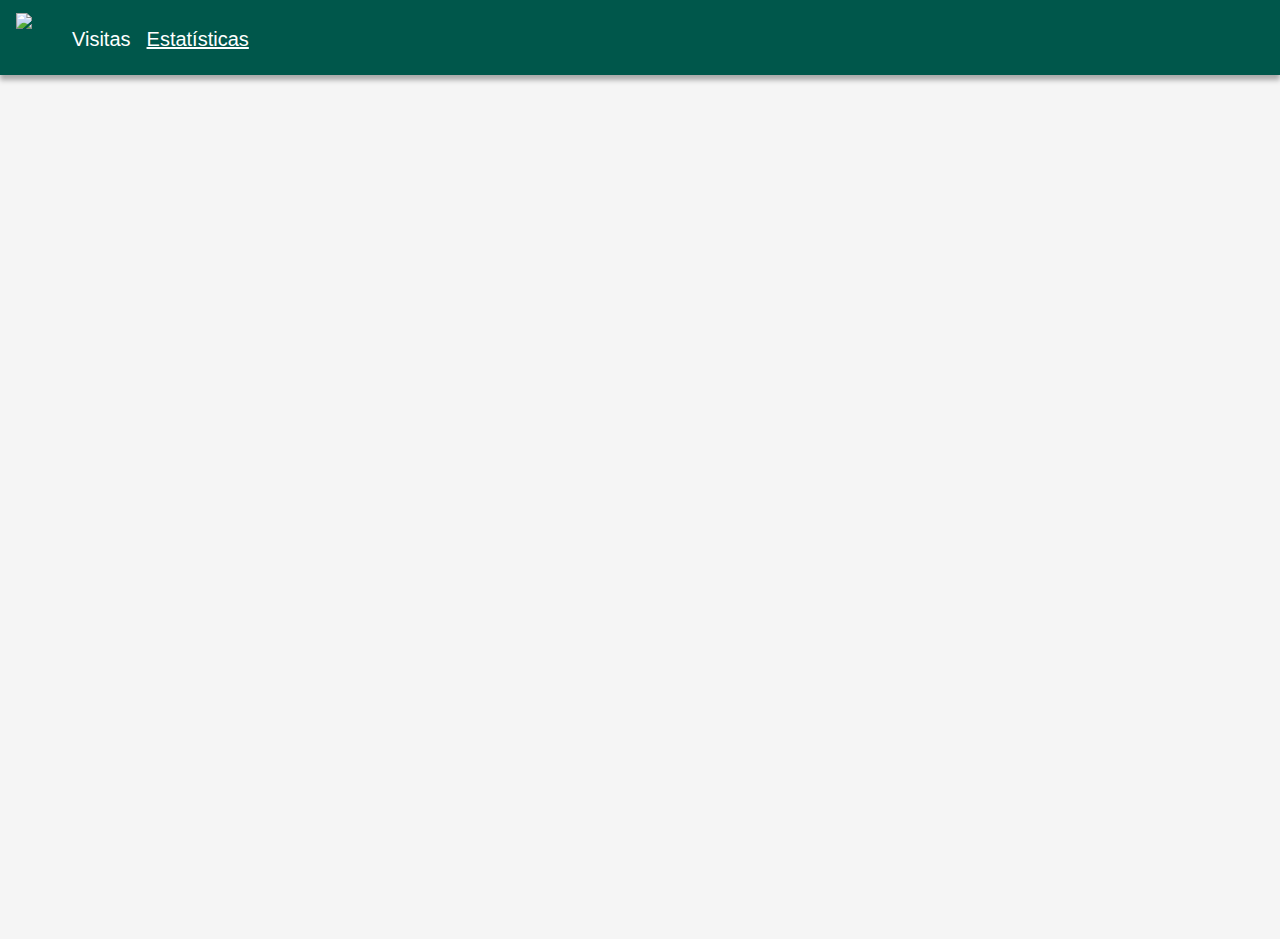
==== stats.html @ d594db7d "changed summary page" ====
<!DOCTYPE html>
<html lang="en">
<head>
    <meta charset="UTF-8">
    <title>Estatísticas</title>
    <script type='text/javascript' src='https://eu-west-1a.online.tableau.com/javascripts/api/viz_v1.js'></script>
    <link rel="stylesheet" href="https://stackpath.bootstrapcdn.com/bootstrap/4.4.1/css/bootstrap.min.css"
          integrity="sha384-Vkoo8x4CGsO3+Hhxv8T/Q5PaXtkKtu6ug5TOeNV6gBiFeWPGFN9MuhOf23Q9Ifjh" crossorigin="anonymous">
    <link rel="stylesheet" type="text/css" href="style.css">
</head>
<body>
    <div class="header">
        <img src="resources/images/fitoagro_logo.png" style="height: 50px; align-self: center; cursor: pointer; margin-right: 32px">
        <div id="visits_tab" onclick="window.location.href = 'index.html'" style="cursor:pointer; padding:8px; font-size: 20px; color: white">Visitas</div>
        <div id="stats_tab" onclick="window.location.reload()" style="cursor:pointer; padding:8px; font-size: 20px; text-decoration: underline; color: white">Estatísticas</div>
        <div style="margin-left: auto; align-self: center">
            <!--Add buttons to initiate auth sequence and sign out-->
            <div id="user_name"> </div>
            <button type="button" class="btn light-button" style="background-color: lightgray; color: black; display: none; float: right;  " id="signout_button">Logout</button>
        </div>
    </div>
        <div class='tableauPlaceholder' style='width: 1450px; height: 800px; overflow-y: scroll; margin: 32px'>
            <object class='tableauViz' width='1450' height='800' style='display:none;'>
                <param name='host_url' value='https%3A%2F%2Feu-west-1a.online.tableau.com%2F' />
                <param name='embed_code_version' value='3' />
                <param name='site_root' value='&#47;t&#47;teachingandresearchinginteractivedatavisualizationdifct' />
                <param name='name' value='AnaliticaObservaes&#47;Estatsticas' />
                <param name='tabs' value='yes' />
                <param name='toolbar' value='no' />
                <param name='showAppBanner' value='false' />
            </object>
        </div>
</body>
</html>
---- style.css ----
body{
    margin: 0;
    padding: 0;
    background-color: whitesmoke;
    height: 100%;
}

.header{
    display: flex;
    flex-direction: row;
    align-items: baseline;
    height: 75px;
    padding: 16px;
    background-color: #00574B;
    box-shadow: 0 5px 5px darkgrey;
    margin-bottom: 10px;
}

.content{
    padding: 16px;
    display: none;
    flex-direction: column;
    margin-left: 8%;
    margin-right: 8%;
}

h3, h6{
    color: #008577;
}

.grid{
    display: flex;
    flex-direction: column;
    justify-content: start;
    align-items: flex-start;
    padding: 16px;
    width: 200px;
    height: 200px;
    background-color: lightgrey;
    border-radius: 5px;
    margin-bottom: 32px;
    margin-right: 2%;
    box-shadow: 5px 5px 5px darkgrey;
    cursor: pointer;
}

.grid:hover{
    opacity: 0.5;
}

.light-button{
    background-color: white;
    color: black;
    text-align: center !important;
    font-weight: bolder;
}

.light-button:hover {
    opacity: 0.7;
}

#map { position:relative; height: 85%; top:0; bottom:0; width:100%; }

#info { height: calc(100% - 100px); top:0px; left:0; overflow: hidden; width:100%; visibility: hidden; }

.column {
    float: left;
    width: 50%;
    height: fit-content;
}

.image_thumbnail {height: 150px; width:150px; margin:15px;}

.row:after {
    content: "";
    display: table;
    clear: both;
}

#menu {
    position: relative;
    padding: 8px;
    text-align: center;
    background-color: lightgrey;
    color: #454545;
    border-radius: 0 0 5px 5px;
    width: 100%;
    font-family: 'Open Sans', sans-serif;
}

.gallery {
    display: none;
    padding: 0 24px 0 24px;
}

.marker_image {
    background-image: url('resources/images/blue_marker_photo.png');
    background-size: cover;
    width: 150px;
    height: 150px;
    border-radius: 50%;
    cursor: pointer;
}

.marker_voice {
    background-image: url('resources/images/blue_marker_mic.png');
    background-size: cover;
    width: 150px;
    height: 150px;
    border-radius: 50%;
    cursor: pointer;
}

#user_name {
    display: none;
    overflow: hidden;
    text-overflow: ellipsis;
    white-space: nowrap;
    color: white;
    margin-right: 20px;
    text-align: center !important;
    font-size: 24px;
}

.mapboxgl-popup {
    max-width: 200px;
}

.mapboxgl-popup-content {
    text-align: center;
    font-family: 'Open Sans', sans-serif;
}

.dropdown:hover>.dropdown-menu {
    display: block;
    margin-top: 0;
}

.dropdown-menu{
    padding: 0;
}

.dropdown-menu li:hover{
    background-color: whitesmoke;
}

*:focus{
    outline: 0;
}

.dropdown-submenu{
    padding: 12px 16px 8px 8px;
    cursor: pointer;
}

.dropdown-menu>.dropdown-submenu:hover{
    background-color: whitesmoke;
}

.dropdown-submenu {
    position: relative;
}

.dropdown-submenu>.dropdown-menu {
    top: 0;
    left: 100%;
    margin-top: -6px;
    margin-left: -9px;
    -webkit-border-radius: 0 6px 6px 6px;
    -moz-border-radius: 0 6px 6px;
    border-radius: 0 6px 6px 6px;
}

.dropdown-submenu:hover>.dropdown-menu {
    display: block;
}

.dropdown-submenu>a:after {
    display: block;
    content: " ";
    float: right;
    width: 0;
    height: 0;
    border-color: transparent;
    border-style: solid;
    border-width: 5px 0 5px 5px;
    border-left-color: #ccc;
    margin-top: 5px;
    margin-right: -10px;
}

.dropdown-submenu:hover>a:after {
    border-left-color: #fff;
}

.dropdown-submenu.pull-left {
    float: none;
}

.dropdown-submenu.pull-left>.dropdown-menu {
    left: -100%;
    margin-left: 10px;
    -webkit-border-radius: 6px 0 6px 6px;
    -moz-border-radius: 6px 0 6px 6px;
    border-radius: 6px 0 6px 6px;
}
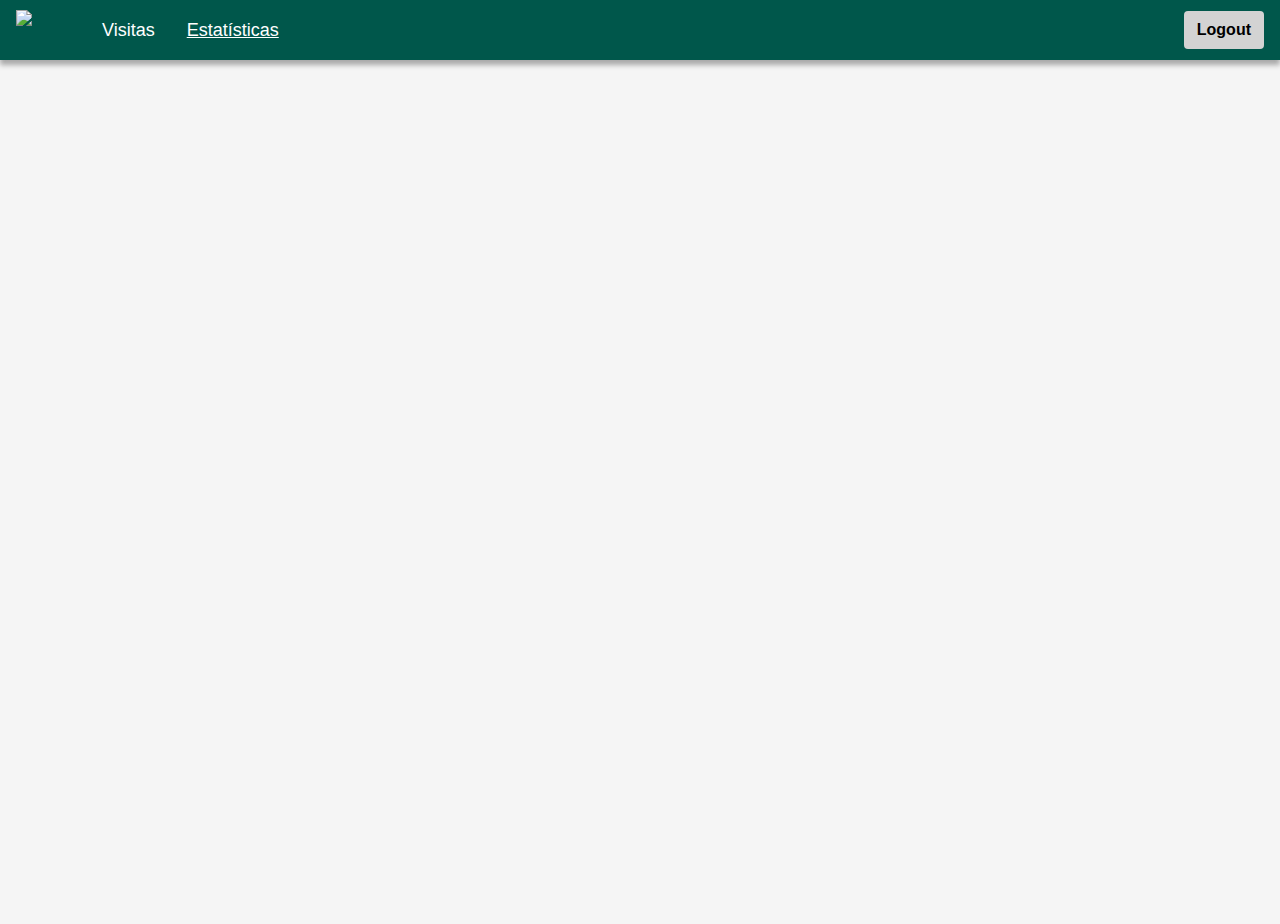
==== commit 8592f472: "changed visit page design" ====
--- a/stats.html
+++ b/stats.html
@@ -10,13 +10,13 @@
 </head>
 <body>
     <div class="header">
-        <img src="resources/images/fitoagro_logo.png" style="height: 50px; align-self: center; cursor: pointer; margin-right: 32px">
-        <div id="visits_tab" onclick="window.location.href = 'index.html'" style="cursor:pointer; padding:8px; font-size: 20px; color: white">Visitas</div>
-        <div id="stats_tab" onclick="window.location.reload()" style="cursor:pointer; padding:8px; font-size: 20px; text-decoration: underline; color: white">Estatísticas</div>
+        <img src="resources/images/fitoagro_logo.png" style="height: 40px; padding-bottom: 4px; align-self: center; margin-right: 64px">
+        <div id="visits_tab" onclick="window.location.href = 'index.html'" style="cursor:pointer; margin-right: 20px; padding:6px; font-size: 18px; color: white">Visitas</div>
+        <div id="stats_tab" onclick="window.location.reload()" style="cursor:pointer; padding:6px; font-size: 18px; text-decoration: underline; color: white">Estatísticas</div>
         <div style="margin-left: auto; align-self: center">
             <!--Add buttons to initiate auth sequence and sign out-->
-            <div id="user_name"> </div>
-            <button type="button" class="btn light-button" style="background-color: lightgray; color: black; display: none; float: right;  " id="signout_button">Logout</button>
+            <div id="user_name" style="font-size: 22px"> </div>
+            <button type="button" onclick="handleSignoutClick()" class="btn light-button" style="background-color: lightgray; color: black; display: inline-block; float: right;" id="signout_button">Logout</button>
         </div>
     </div>
         <div class='tableauPlaceholder' style='width: 1450px; height: 800px; overflow-y: scroll; margin: 32px'>
@@ -25,10 +25,73 @@
                 <param name='embed_code_version' value='3' />
                 <param name='site_root' value='&#47;t&#47;teachingandresearchinginteractivedatavisualizationdifct' />
                 <param name='name' value='AnaliticaObservaes&#47;Estatsticas' />
-                <param name='tabs' value='yes' />
+                <param name='tabs' value='no' />
                 <param name='toolbar' value='no' />
                 <param name='showAppBanner' value='false' />
             </object>
         </div>
+
+    <script type="text/javascript">
+
+        var CLIENT_ID = '697021054229-c7jjbfpfmjkrnoqjo2pg7nfj7v1a1f95.apps.googleusercontent.com';
+        var API_KEY = 'AIzaSyCMSb0abab-1ALwctezS4mWo8AalLXI9KI';
+
+        var DISCOVERY_DOCS = ["https://www.googleapis.com/discovery/v1/apis/drive/v3/rest"];
+        var SCOPES = 'https://www.googleapis.com/auth/drive';
+
+        var userName = '';
+        var user = document.getElementById('user_name');
+
+        function handleClientLoad() {
+            gapi.load('client:auth2', initClient);
+        }
+
+
+        function initClient() {
+            gapi.client.init({
+                apiKey: API_KEY,
+                clientId: CLIENT_ID,
+                discoveryDocs: DISCOVERY_DOCS,
+                scope: SCOPES
+            }).then(function () {
+                // Listen for sign-in state changes.
+                gapi.auth2.getAuthInstance().isSignedIn.listen(updateSigninStatus);
+
+                // Handle the initial sign-in state.
+                updateSigninStatus(gapi.auth2.getAuthInstance().isSignedIn.get());
+            }, function(error) {
+                appendPre(JSON.stringify(error, null, 2));
+            });
+        }
+
+        function updateSigninStatus(isSignedIn) {
+            auth2 = gapi.auth2.getAuthInstance();
+            if (isSignedIn) {
+                var profile = auth2.currentUser.get().getBasicProfile();
+                userName = profile.getName();
+                user.innerHTML = userName;
+                user.style.display = 'inline-block';
+            }else
+                window.location.href = "index.html";
+        }
+
+        /**
+         *  Sign out the user upon button click.
+         */
+        function handleSignoutClick() {
+            gapi.auth2.getAuthInstance().signOut();
+            window.location.href = 'index.html';
+        }
+    </script>
+
+
+    <script async defer src="https://apis.google.com/js/api.js"
+            onload="this.onload=function(){};handleClientLoad()"
+            onreadystatechange="if (this.readyState === 'complete') this.onload()">
+    </script>
+
 </body>
-</html>+</html>
+
+
+
--- a/style.css
+++ b/style.css
@@ -8,8 +8,8 @@
 .header{
     display: flex;
     flex-direction: row;
-    align-items: baseline;
-    height: 75px;
+    align-items: center;
+    height: 60px;
     padding: 16px;
     background-color: #00574B;
     box-shadow: 0 5px 5px darkgrey;
@@ -59,9 +59,9 @@
     opacity: 0.7;
 }
 
-#map { position:relative; height: 85%; top:0; bottom:0; width:100%; }
-
-#info { height: calc(100% - 100px); top:0px; left:0; overflow: hidden; width:100%; visibility: hidden; }
+#map { position:relative; height: 300px; min-height: 200px; top:-40px; bottom:0; width:100%; }
+
+#info { height: calc(90% - 100px); top:0px; left:0; overflow: hidden; width:100%; visibility: hidden; }
 
 .column {
     float: left;
@@ -79,12 +79,16 @@
 
 #menu {
     position: relative;
-    padding: 8px;
+    z-index: 3;
+    align-self: flex-end;
+    height: 40px;
+    padding: 8px 16px 8px 16px;
     text-align: center;
     background-color: lightgrey;
+    opacity: 0.8;
     color: #454545;
-    border-radius: 0 0 5px 5px;
-    width: 100%;
+    border-radius: 0 0 0 5px;
+    width: fit-content;
     font-family: 'Open Sans', sans-serif;
 }
 
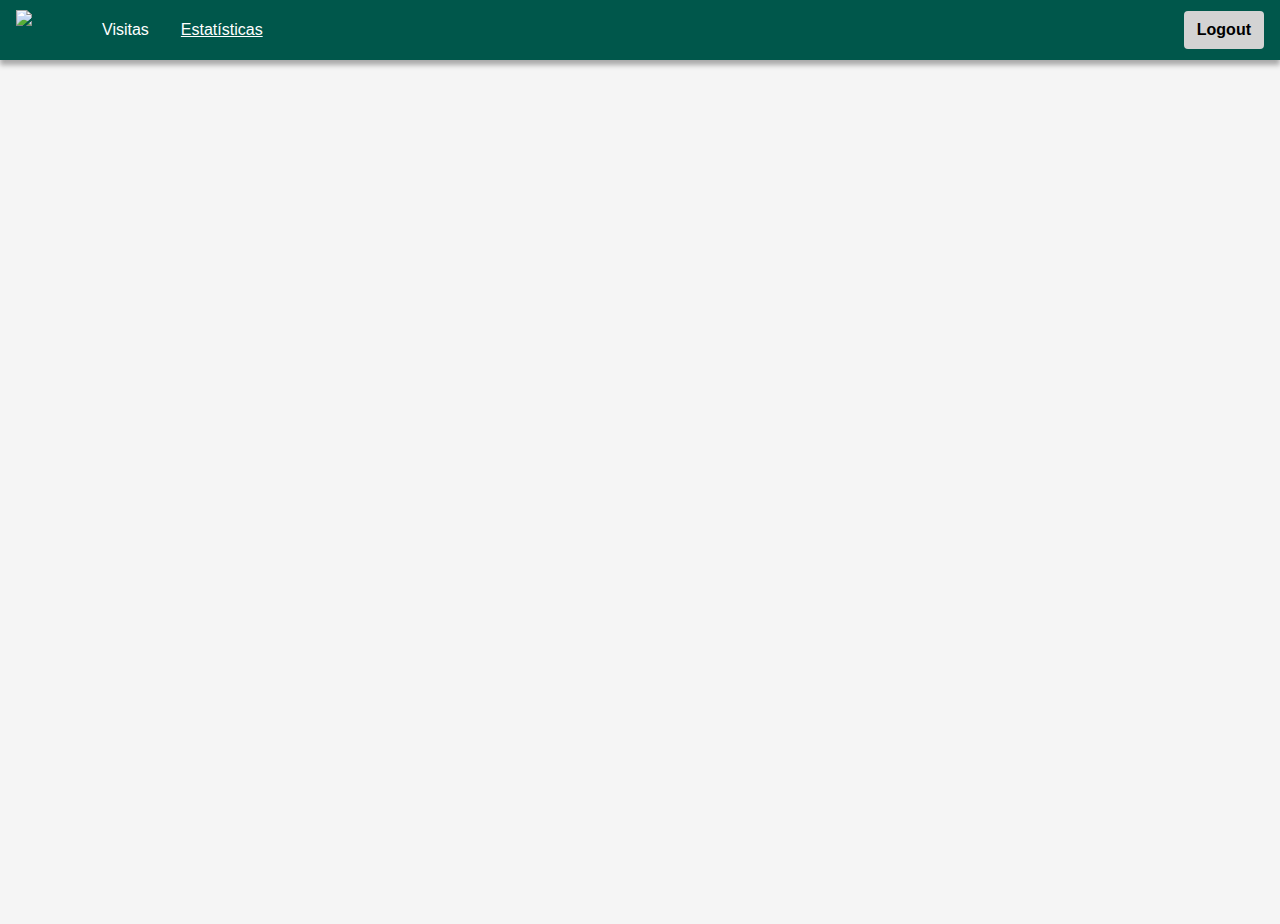
==== commit 4deecef9: "html+css fixes" ====
--- a/stats.html
+++ b/stats.html
@@ -11,11 +11,11 @@
 <body>
     <div class="header">
         <img src="resources/images/fitoagro_logo.png" style="height: 40px; padding-bottom: 4px; align-self: center; margin-right: 64px">
-        <div id="visits_tab" onclick="window.location.href = 'index.html'" style="cursor:pointer; margin-right: 20px; padding:6px; font-size: 18px; color: white">Visitas</div>
-        <div id="stats_tab" onclick="window.location.reload()" style="cursor:pointer; padding:6px; font-size: 18px; text-decoration: underline; color: white">Estatísticas</div>
+        <div id="visits_tab" onclick="window.location.href = 'index.html'" style="cursor:pointer; margin-right: 20px; padding:6px; font-size: 16px; color: white">Visitas</div>
+        <div id="stats_tab" onclick="window.location.reload()" style="cursor:pointer; padding:6px; font-size: 16px; text-decoration: underline; color: white">Estatísticas</div>
         <div style="margin-left: auto; align-self: center">
             <!--Add buttons to initiate auth sequence and sign out-->
-            <div id="user_name" style="font-size: 22px"> </div>
+            <div id="user_name" style="font-size: 20px; padding-top: 3px"> </div>
             <button type="button" onclick="handleSignoutClick()" class="btn light-button" style="background-color: lightgray; color: black; display: inline-block; float: right;" id="signout_button">Logout</button>
         </div>
     </div>
--- a/style.css
+++ b/style.css
@@ -1,4 +1,5 @@
 body{
+    font-family: "Helvetica Neue", Helvetica, Arial, sans-serif;
     margin: 0;
     padding: 0;
     background-color: whitesmoke;
@@ -20,8 +21,8 @@
     padding: 16px;
     display: none;
     flex-direction: column;
-    margin-left: 8%;
-    margin-right: 8%;
+    margin-left: 6%;
+    margin-right: 6%;
 }
 
 h3, h6{
@@ -34,12 +35,14 @@
     justify-content: start;
     align-items: flex-start;
     padding: 16px;
+    font-size: 16px !important;
     width: 200px;
     height: 200px;
     background-color: lightgrey;
     border-radius: 5px;
     margin-bottom: 32px;
-    margin-right: 2%;
+    margin-right: 0.5%;
+    margin-left: 0.5%;
     box-shadow: 5px 5px 5px darkgrey;
     cursor: pointer;
 }
@@ -59,7 +62,7 @@
     opacity: 0.7;
 }
 
-#map { position:relative; height: 300px; min-height: 200px; top:-40px; bottom:0; width:100%; }
+#map { position:relative; height: 100%; min-height: 350px; top:-40px; width:100%; }
 
 #info { height: calc(90% - 100px); top:0px; left:0; overflow: hidden; width:100%; visibility: hidden; }
 
@@ -69,7 +72,7 @@
     height: fit-content;
 }
 
-.image_thumbnail {height: 150px; width:150px; margin:15px;}
+.image_thumbnail {height: 125px; width:125px; margin:15px;}
 
 .row:after {
     content: "";
@@ -95,6 +98,13 @@
 .gallery {
     display: none;
     padding: 0 24px 0 24px;
+    margin-left: 24px;
+    margin-right: 24px;
+    overflow: auto;
+    overflow-y: hidden;
+    white-space: nowrap;
+
+
 }
 
 .marker_image {
@@ -207,4 +217,85 @@
     -webkit-border-radius: 6px 0 6px 6px;
     -moz-border-radius: 6px 0 6px 6px;
     border-radius: 6px 0 6px 6px;
-}+}
+
+/* Tooltip text */
+.grid .tooltiptext {
+    visibility: hidden;
+    width: 200px;
+    background-color: #000;
+    color: #fff;
+    text-align: center;
+    padding: 5px 5px;
+    border-radius: 6px;
+
+    /* Position the tooltip text */
+    position: absolute;
+    z-index: 1;
+
+
+
+    /* Fade in tooltip */
+    opacity: 100;
+    transition: opacity 0.3s;
+}
+
+/* Tooltip arrow */
+.grid .tooltiptext::after {
+    content: "";
+    position: absolute;
+    top: 100%;
+    left: 50%;
+    margin-left: -5px;
+    border-width: 5px;
+    border-style: solid;
+    border-color: #555 transparent transparent transparent;
+}
+
+/* Show the tooltip text when you mouse over the tooltip container */
+.grid:hover .tooltiptext {
+    visibility: visible;
+    opacity: 1;
+}
+
+
+/* The Modal (background) */
+.modal {
+    display: none; /* Hidden by default */
+    position: fixed; /* Stay in place */
+    z-index: 10; /* Sit on top */
+    left: 0;
+    top: 0;
+    width: 100%; /* Full width */
+    height: 100%; /* Full height */
+    overflow: auto; /* Enable scroll if needed */
+    background-color: rgb(0,0,0); /* Fallback color */
+    background-color: rgba(0,0,0,0.4); /* Black w/ opacity */
+}
+
+
+/* Modal Content/Box */
+.modal-content {
+    background-color: #fefefe;
+    margin: 6% auto; /* 6% from the top and centered */
+    padding: 20px;
+    border: 1px solid #888;
+    width: 60%; /* Could be more or less, depending on screen size */
+    height: auto;
+}
+
+.modal-content-notes {
+    background-color: #fefefe;
+    margin: 6% auto; /* 6% from the top and centered */
+    padding: 20px;
+    border: 1px solid #888;
+    width: 35%; /* Could be more or less, depending on screen size */
+    height: auto;
+}
+
+.comments {
+    padding: 20px;
+    height: 200px;
+    overflow: auto;
+}
+
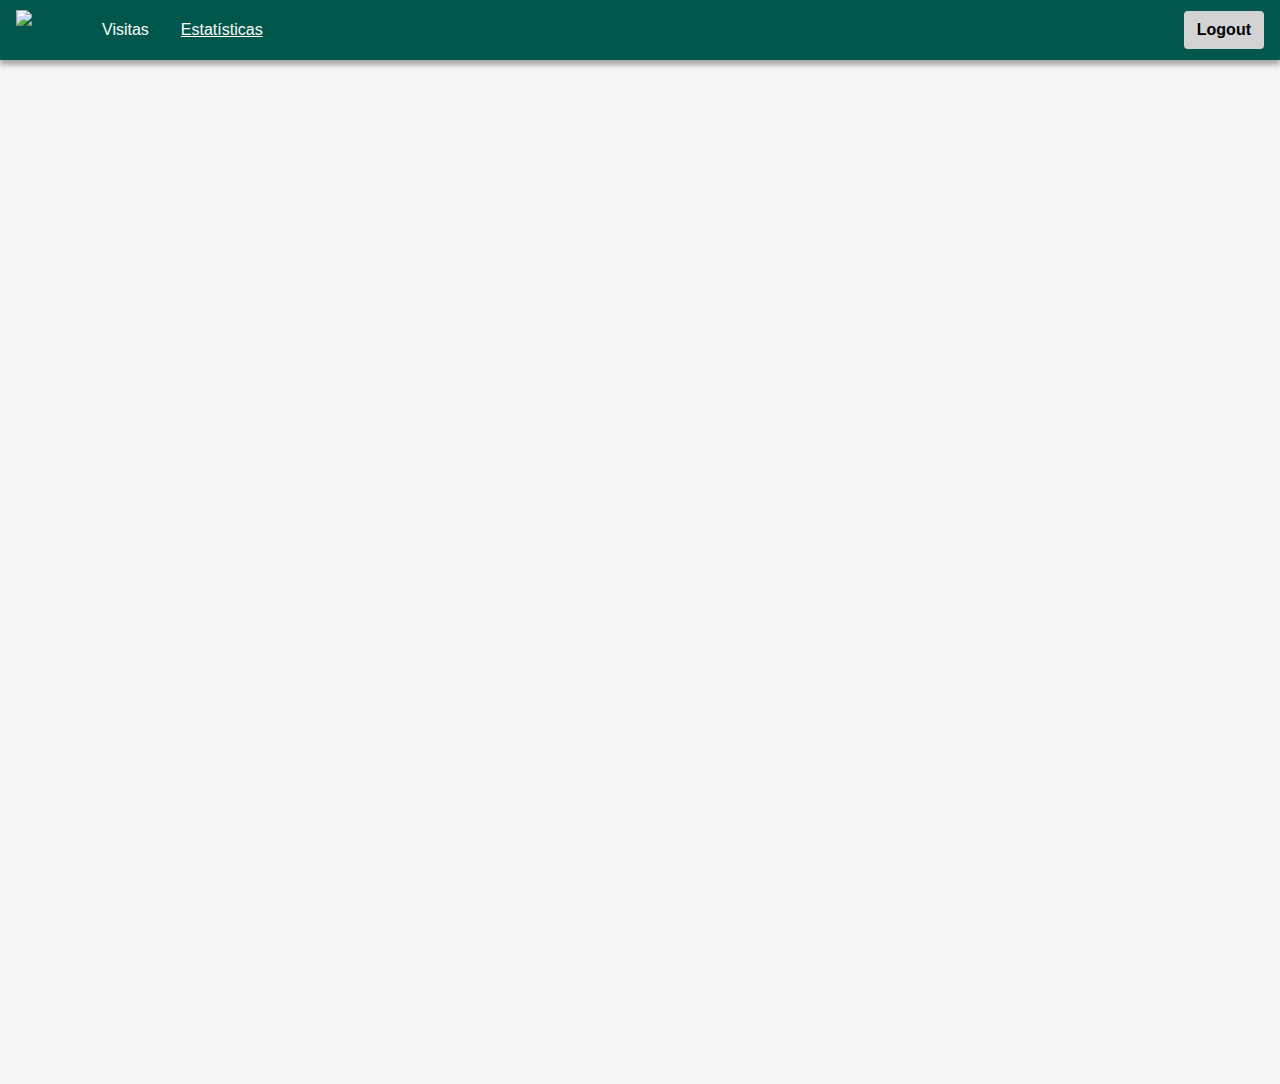
==== commit f1fff272: "Merge remote-tracking branch 'origin/master'" ====
--- a/stats.html
+++ b/stats.html
@@ -19,8 +19,8 @@
             <button type="button" onclick="handleSignoutClick()" class="btn light-button" style="background-color: lightgray; color: black; display: inline-block; float: right;" id="signout_button">Logout</button>
         </div>
     </div>
-        <div class='tableauPlaceholder' style='width: 1450px; height: 800px; overflow-y: scroll; margin: 32px'>
-            <object class='tableauViz' width='1450' height='800' style='display:none;'>
+        <div class='tableauPlaceholder' style='width: 1450px; height: 960px; overflow-y: scroll; margin: 32px'>
+            <object class='tableauViz' width='98%' height='960' style='display:none;'>
                 <param name='host_url' value='https%3A%2F%2Feu-west-1a.online.tableau.com%2F' />
                 <param name='embed_code_version' value='3' />
                 <param name='site_root' value='&#47;t&#47;teachingandresearchinginteractivedatavisualizationdifct' />
--- a/style.css
+++ b/style.css
@@ -294,8 +294,19 @@
 }
 
 .comments {
-    padding: 20px;
+    padding: 15px;
     height: 200px;
     overflow: auto;
 }
 
+.comment_button {
+    font-size:18px;
+    width: 20%;
+    height: 40px;
+}
+
+.comment_button:focus {
+    outline: none;
+    box-shadow: none;
+}
+
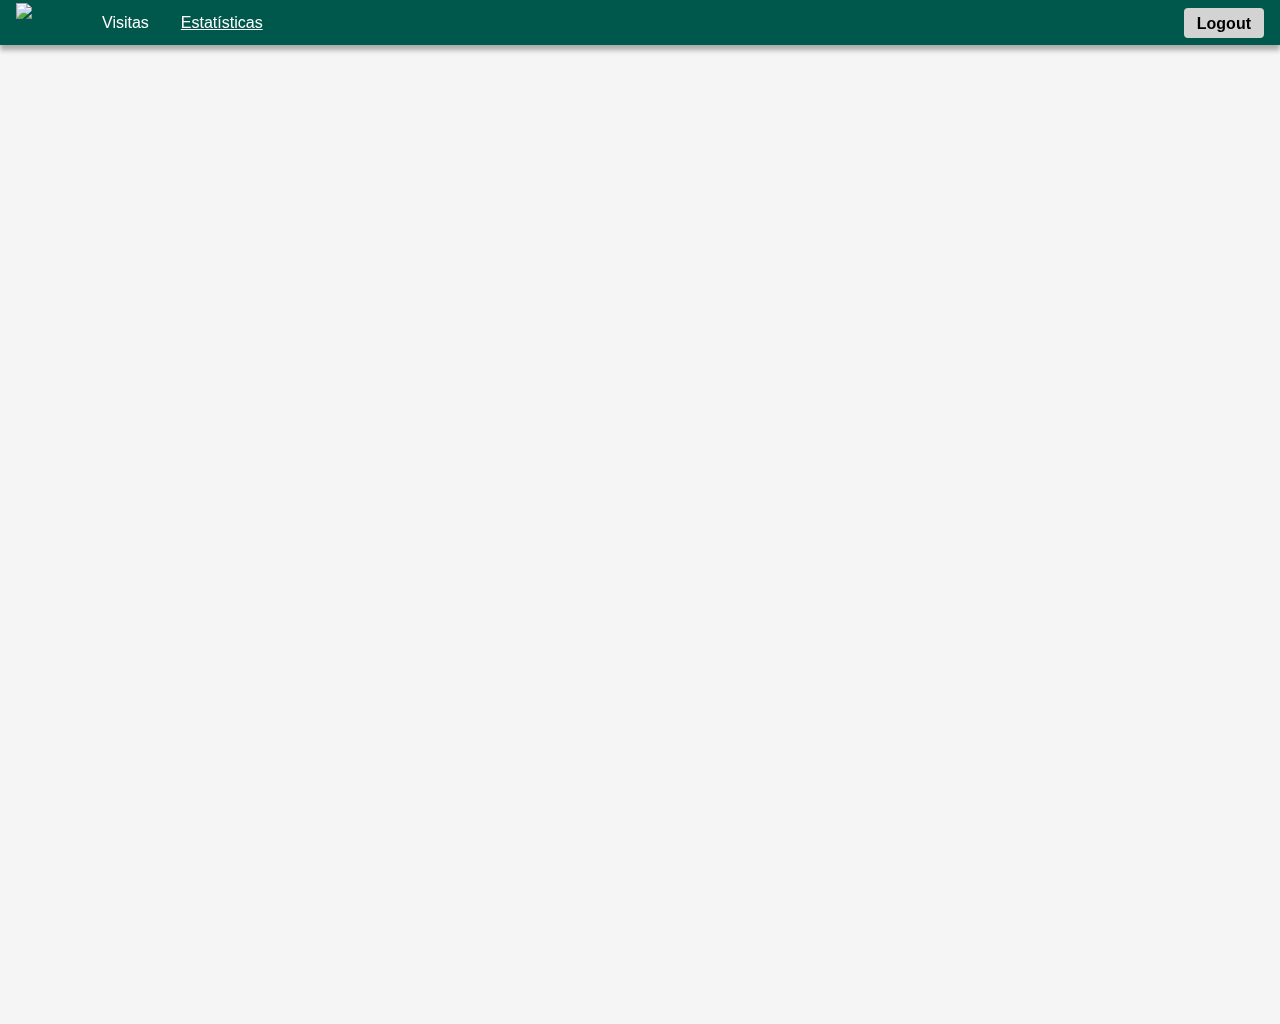
==== commit 9e30df91: "-Alteração da Interface de Listagem das Visitas com adição de tooltips nos icones. -Adição de Filtra" ====
--- a/stats.html
+++ b/stats.html
@@ -15,8 +15,8 @@
         <div id="stats_tab" onclick="window.location.reload()" style="cursor:pointer; padding:6px; font-size: 16px; text-decoration: underline; color: white">Estatísticas</div>
         <div style="margin-left: auto; align-self: center">
             <!--Add buttons to initiate auth sequence and sign out-->
-            <div id="user_name" style="font-size: 20px; padding-top: 3px"> </div>
-            <button type="button" onclick="handleSignoutClick()" class="btn light-button" style="background-color: lightgray; color: black; display: inline-block; float: right;" id="signout_button">Logout</button>
+            <div id="user_name" style="font-size: 16px; padding-top: 6px; color: #cccccc"> </div>
+            <button type="button" class="btn light-button" style="background-color: lightgray; color: black; float: right" id="signout_button">Logout</button>
         </div>
     </div>
         <div class='tableauPlaceholder' style='width: 1450px; height: 960px; overflow-y: scroll; margin: 32px'>
--- a/style.css
+++ b/style.css
@@ -7,10 +7,17 @@
 }
 
 .header{
+    position: fixed;
+    top: 0;
+    right: 0;
+    left: 0;
+    z-index: 9999;
+    overflow: hidden;
     display: flex;
     flex-direction: row;
     align-items: center;
-    height: 60px;
+    justify-content: left;
+    height: 45px;
     padding: 16px;
     background-color: #00574B;
     box-shadow: 0 5px 5px darkgrey;
@@ -29,31 +36,64 @@
     color: #008577;
 }
 
-.grid{
+h3{
+    font-size: 26px;
+}
+
+.box{
     display: flex;
+    margin-bottom: 20px;
+    margin-left: 8px;
+    margin-right: 8px;
+    border-radius: 5px;
+    box-shadow: 5px 5px 5px darkgrey;
+    cursor: pointer;
+}
+
+.box-content, .box-label{
+    /*display: flex;
+    position: absolute;
+    flex-direction: column;*/
+    display: inline-flex;
     flex-direction: column;
     justify-content: start;
     align-items: flex-start;
-    padding: 16px;
+    padding: 8px;
     font-size: 16px !important;
-    width: 200px;
-    height: 200px;
-    background-color: lightgrey;
-    border-radius: 5px;
-    margin-bottom: 32px;
-    margin-right: 0.5%;
-    margin-left: 0.5%;
-    box-shadow: 5px 5px 5px darkgrey;
-    cursor: pointer;
-}
-
-.grid:hover{
-    opacity: 0.5;
+}
+
+.box-content {
+    width: 210px;
+    height: 180px;
+    object-position: right;
+    background-color: #d3d3d3;
+    border-top-right-radius: 5px;
+    border-bottom-right-radius: 5px;
+}
+
+.box-label{
+    justify-content: center;
+    align-items: center;
+    object-position: left;
+    width: 100px;
+    height: 180px;
+    background-color: #00574b;
+    border-top-left-radius: 5px;
+    border-bottom-left-radius: 5px;
+}
+
+.box:hover{
+    opacity: 0.8;
 }
 
 .light-button{
-    background-color: white;
+    background-color: #cccccc;
     color: black;
+    padding-top: 3px;
+    margin-top: 2px;
+    margin-bottom: 2px;
+    height: 30px;
+    align-content: center;
     text-align: center !important;
     font-weight: bolder;
 }
@@ -80,6 +120,38 @@
     clear: both;
 }
 
+.example-table {  border: 2px solid #cccccc; border-spacing: 30px;   border-collapse: separate; }
+
+.tab {
+    overflow: hidden;
+    border: 1px solid #ccc;
+    background-color: #f1f1f1;
+}
+.tab button {
+    background-color: inherit;
+    float: left;
+    border: none;
+    outline: none;
+    cursor: pointer;
+    padding: 14px 16px;
+    transition: 0.3s;
+}
+
+
+/* Change background color of buttons on hover */
+.tab button:hover {
+    background-color: #ddd;
+}
+
+/* Create an active/current tablink class */
+.tab button.active {
+    background-color: #ccc;
+}
+.tabcontent {
+    display: none;
+    border: 1px solid #ccc;
+    border-top: none;
+}
 #menu {
     position: relative;
     z-index: 3;
@@ -94,6 +166,18 @@
     width: fit-content;
     font-family: 'Open Sans', sans-serif;
 }
+.color-box {
+    width: 30px;
+    height: 2px;
+    color:black;
+    font-family: 'Open Sans', sans-serif;
+    margin-right: 10px;
+    margin-top: 10px;
+    float: left;
+    background-color: #ccc;
+    position: relative;
+
+}
 
 .gallery {
     display: none;
@@ -155,7 +239,7 @@
 }
 
 .dropdown-menu li:hover{
-    background-color: whitesmoke;
+    background-color: #f5f5f5;
 }
 
 *:focus{
@@ -219,11 +303,16 @@
     border-radius: 6px 0 6px 6px;
 }
 
+.tool{
+    position: relative;
+    display: inline-block;
+}
+
 /* Tooltip text */
-.grid .tooltiptext {
+.tool .tooltiptext {
     visibility: hidden;
-    width: 200px;
-    background-color: #000;
+    width: 170px;
+    background-color: #404040;
     color: #fff;
     text-align: center;
     padding: 5px 5px;
@@ -232,28 +321,56 @@
     /* Position the tooltip text */
     position: absolute;
     z-index: 1;
-
-
+    top: 100%;
+    left: 50%;
+    margin-left: -85px;
 
     /* Fade in tooltip */
     opacity: 100;
     transition: opacity 0.3s;
 }
 
-/* Tooltip arrow */
-.grid .tooltiptext::after {
-    content: "";
+/* Tooltip text */
+.tool .tooltip-large {
+    visibility: hidden;
+    width: 250px;
+    background-color: #404040;
+    color: #fff;
+    text-align: center;
+    padding: 5px 5px;
+    border-radius: 6px;
+
+    /* Position the tooltip text */
     position: absolute;
-    top: 100%;
+    z-index: 1;
+    bottom: 10%;
     left: 50%;
+    margin-left: -125px;
+
+    /* Fade in tooltip */
+    opacity: 100;
+    transition: opacity 0.3s;
+}
+
+/* Tooltip arrow
+.tool .tooltiptext::after {
+    content: " ";
+    position: absolute;
+    bottom: 100%;
+    left: 80%;
     margin-left: -5px;
     border-width: 5px;
     border-style: solid;
-    border-color: #555 transparent transparent transparent;
-}
+    border-color: transparent transparent #404040 transparent;
+} */
 
 /* Show the tooltip text when you mouse over the tooltip container */
-.grid:hover .tooltiptext {
+.tool:hover .tooltiptext {
+    visibility: visible;
+    opacity: 1;
+}
+
+.tool:hover .tooltip-large {
     visibility: visible;
     opacity: 1;
 }
@@ -310,3 +427,20 @@
     box-shadow: none;
 }
 
+#filterdates::placeholder { /* Chrome, Firefox, Opera, Safari 10.1+ */
+    color: black;
+    opacity: 1; /* Firefox */
+}
+
+#filterdates:-ms-input-placeholder { /* Internet Explorer 10-11 */
+    color: black;
+}
+
+#filterdates::-ms-input-placeholder { /* Microsoft Edge */
+    color: black;
+}
+
+.daterangepicker{
+    z-index: 9998;
+}
+
